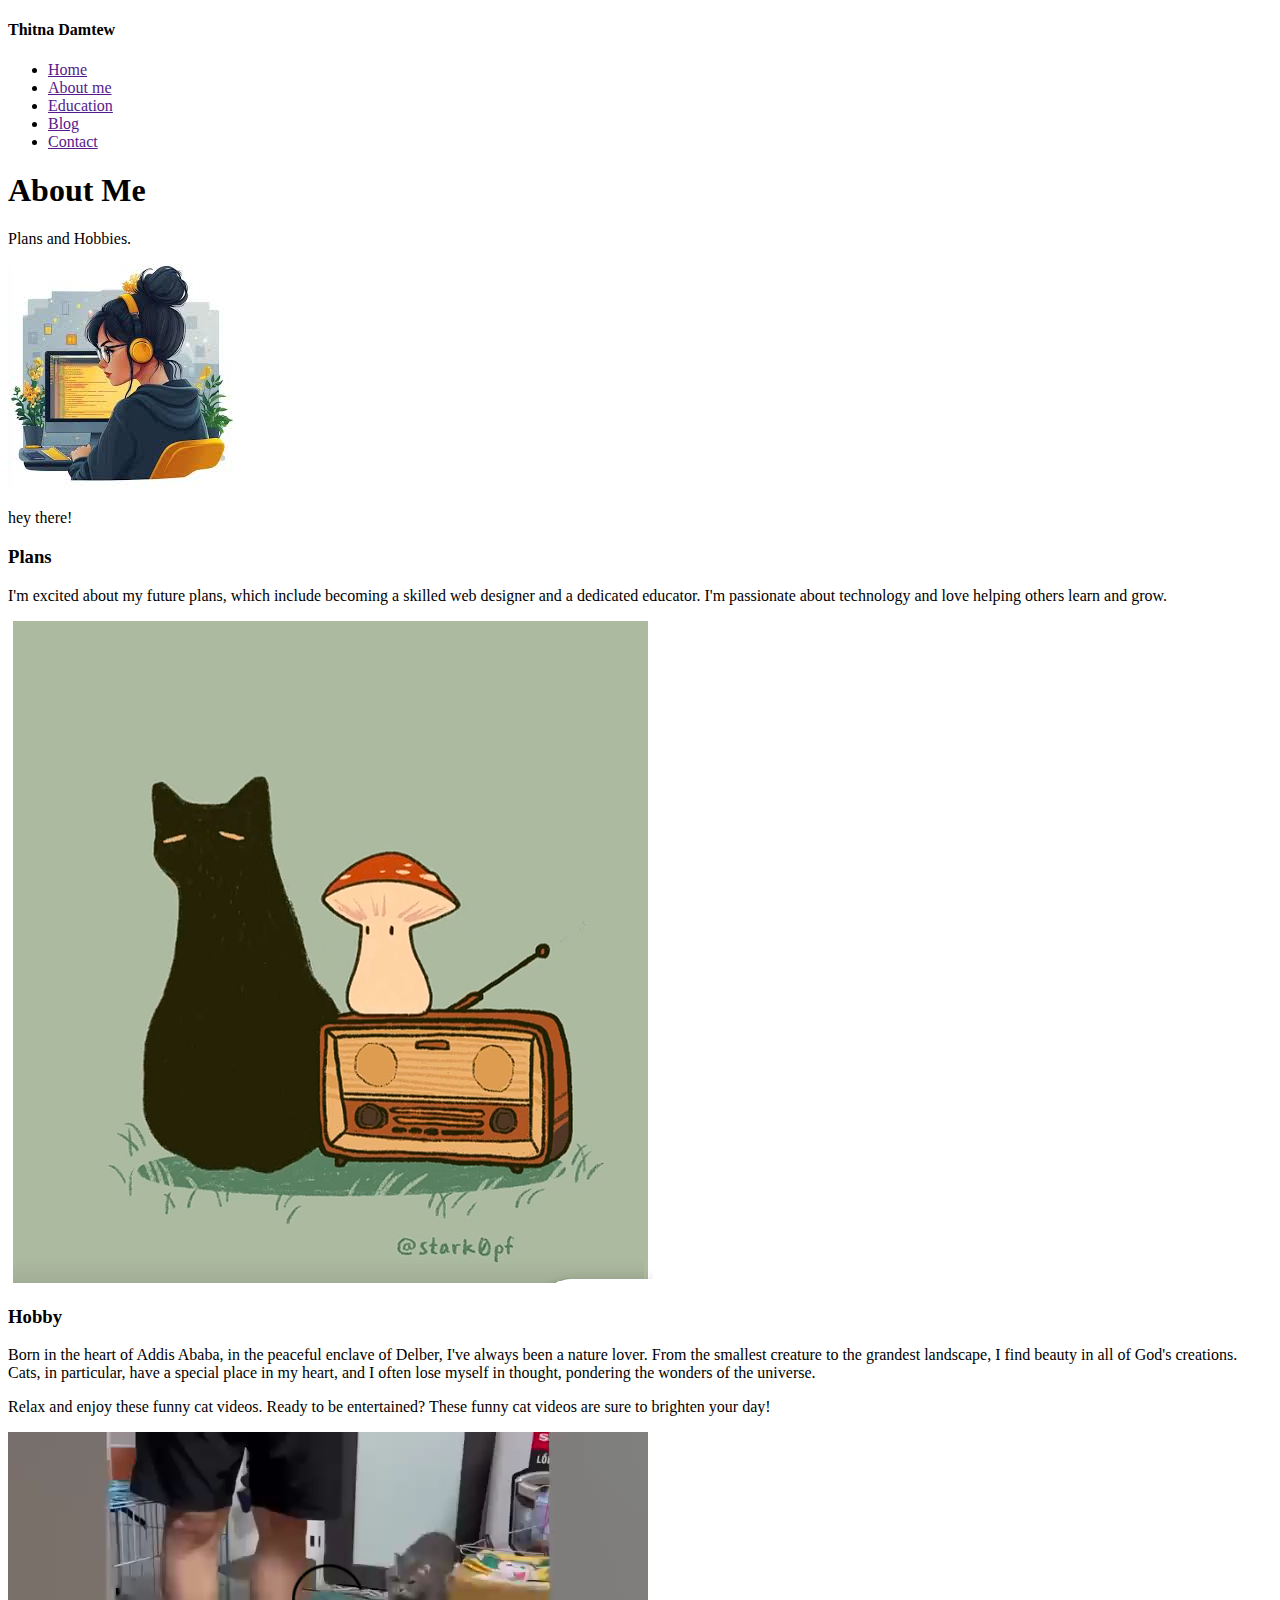
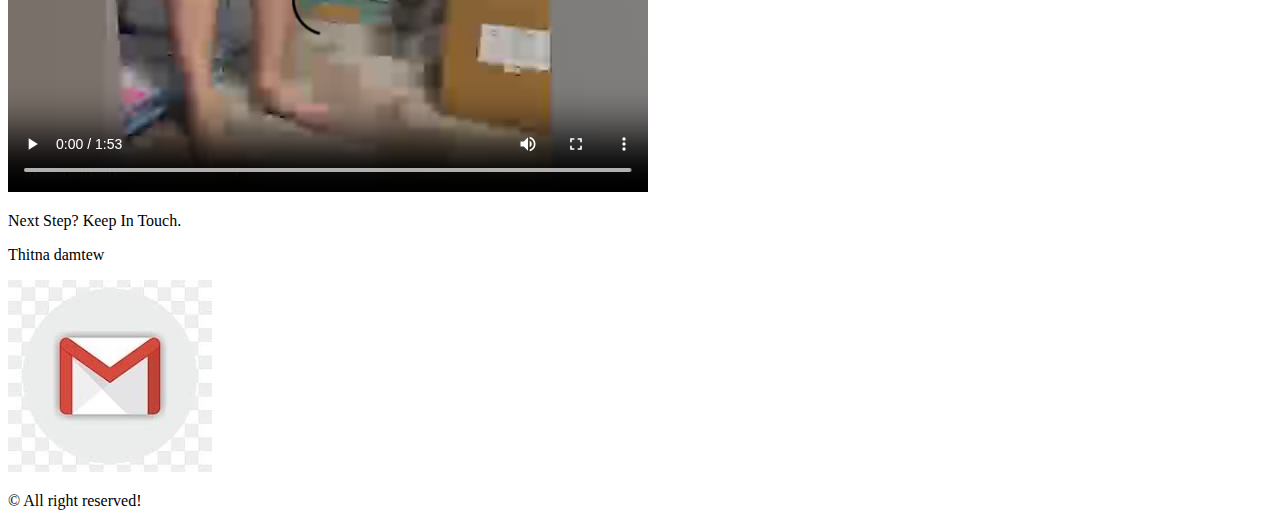
==== src/About me.html @ f11d76d5 "Add files via upload" ====
<!DOCTYPE html>
<html lang="en">
<head>
    <meta charset="UTF-8">
    <meta name="viewport" content="width=device-width, initial-scale=1.0">
    <title>About me</title>
</head>
<body>
    
         
        <nav >
           <h4> Thitna Damtew</h4>
            <ul>
                <li >
                    <a href="" class="button"> Home</a>                    
                
            </li>
       
            <li >
                    <a href ="" class="button">About me</a>
            </li>
        
            <li >
                    <a href="" class="button">Education</a>
            </li>
       
            <li >
                    <a href="" class="button">Blog</a>
            </li>

            <li >
                    <a href="" class="button">Contact</a>
            </li>
            </ul>  
        </nav>
    <header>
        <h1> About Me</h1>
        <p> Plans and Hobbies.</p>
    </header>
    
<section>
    <div >
        <div>
            <div >
                <img src="images/female.jpeg" alt="">
                <p>hey there!</p>
                <h3>Plans</h3>
                <p>
                    I'm excited about my future plans, which include becoming a skilled web designer and a dedicated educator. I'm passionate about technology and love helping others learn and grow. 
                </p>
                
            </div>
            <div >
                <img src="images/hobby.png" alt="">
                <h3>Hobby</h3>
                <p>Born in the heart of Addis Ababa, in the peaceful enclave of Delber, I've always been a nature lover. From the smallest creature to the grandest landscape, I find beauty in all of God's creations. Cats, in particular, have a special place in my heart, and I often lose myself in thought, pondering the wonders of the universe.</p>
                
            </div>
        </div>
        
            <div >
                <p>Relax and enjoy these funny cat videos. 
                Ready to be entertained? These funny cat videos are sure to brighten your day!</p>
                
            </div>
            <div >
                <video controls >
                    <source src="videos/cat_video1.mp4">

                </video>
                
            </div>
        </div>

</section>
<footer>
        
    <p>
        Next Step? Keep In Touch.
    </p>
    <p>
        Thitna damtew
    </p>
    <a href="https://thitnadamtew@gmail.com">


    <img src="images/gmail.jpeg" alt="">
    </a>
    <p>&copy; All right reserved!</p>
    
</footer>

</body>
</html>
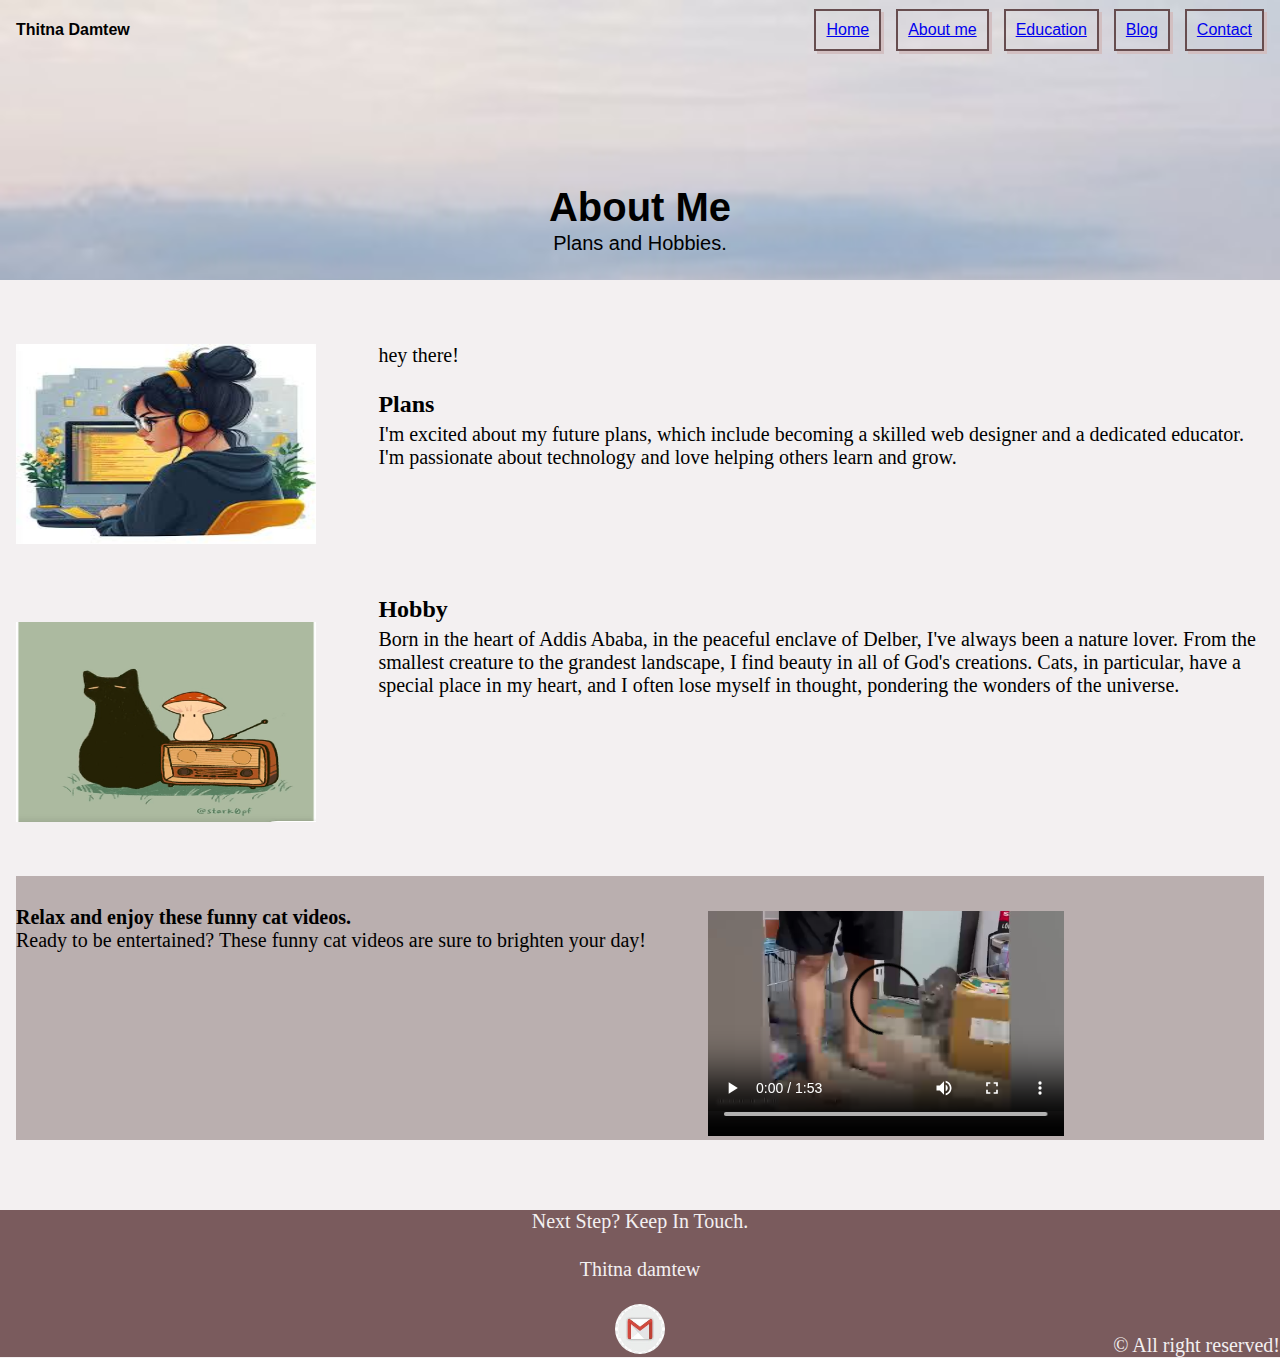
==== commit 2243da2e: "final commit" ====
--- a/src/About me.html
+++ b/src/About me.html
@@ -4,91 +4,146 @@
     <meta charset="UTF-8">
     <meta name="viewport" content="width=device-width, initial-scale=1.0">
     <title>About me</title>
+    <link rel="stylesheet" href="style/general.css">
+    <link rel="stylesheet" href="style/aboutme.css">
+    <link rel="stylesheet" href="style/header-and-footer.css">
 </head>
 <body>
     
-         
-        <nav >
-           <h4> Thitna Damtew</h4>
-            <ul>
-                <li >
-                    <a href="" class="button"> Home</a>                    
-                
-            </li>
-       
-            <li >
-                    <a href ="" class="button">About me</a>
-            </li>
-        
-            <li >
-                    <a href="" class="button">Education</a>
-            </li>
-       
-            <li >
-                    <a href="" class="button">Blog</a>
-            </li>
-
-            <li >
-                    <a href="" class="button">Contact</a>
-            </li>
-            </ul>  
-        </nav>
+    <div class="nav">
+      <section class="bar-text-container">
+        <h4> Thitna Damtew</h4> 
+      <div class="container">
+        <div class="bar1"></div>
+        <div class="bar2"></div>
+        <div class="bar3"></div>
+      </div>
+      
+      </section>
+      <div class="nav-menu hide">
+        <a href="index.html">Home</a>
+        <a href="About me.html">Aboutme</a>
+        <a href="Education.html">Education</a>
+        <a href="Blog.html">Blog</a>
+        <a href="Contact.html">Contact</a>
+    </div>
+      <nav>
+        <h4> Thitna Damtew</h4> 
+        <ul > 
+           <li >
+             <a href="index.html" class="button"> Home</a>                    
+                       
+           </li>
+              
+           <li >
+             <a href ="About me.html" class="button">About me</a>
+           </li>
+               
+           <li >
+             <a href="Education.html" class="button">Education</a>
+           </li>
+              
+           <li >
+             <a href="Blog.html" class="button">Blog</a>
+           </li>
+   
+           <li >
+             <a href="Contact.html" class="button">Contact</a>
+           </li>
+        </ul>  
+    </nav>
     <header>
         <h1> About Me</h1>
         <p> Plans and Hobbies.</p>
     </header>
+    </div>
     
-<section>
-    <div >
-        <div>
-            <div >
-                <img src="images/female.jpeg" alt="">
-                <p>hey there!</p>
-                <h3>Plans</h3>
-                <p>
-                    I'm excited about my future plans, which include becoming a skilled web designer and a dedicated educator. I'm passionate about technology and love helping others learn and grow. 
-                </p>
+<main>
+   
+    <section>
+        <div >
+            <div class="img-text-container-container">
+                <div class="img-text-container">
+                    <div>
+                      <img src="images/female.jpeg" alt="">
+                    </div>
+                    
+                    <div>
+                      <p 
+                      class="div-p"
+                      >hey there!</p>
+                      <h3>Plans</h3>
+                      <p>
+                          I'm excited about my future plans, which include becoming a skilled web designer and a dedicated educator. I'm passionate about technology and love helping others learn and grow. 
+                      </p>
+                    </div>
+
+                </div>
+
+                <div   class="img-text-container">
+                    <div>
+                      <img src="images/hobby.png" alt="">
+                    </div>
+                    <div>
+                      <h3>Hobby</h3>
+                     <p>Born in the heart of Addis Ababa, in the peaceful enclave of Delber, I've always been a nature lover. From the smallest creature to the grandest landscape, I find beauty in all of God's creations. Cats, in particular, have a special place in my heart, and I often lose myself in thought, pondering the wonders of the universe.</p>
+                    </div>
+                    
+                    
+                </div>
+            </div>
+                <div class="video-text-container">
+                  <div >
+                    <p class="video-description">Relax and enjoy these funny cat videos.
+                    </p>
+                    <p>
+                      Ready to be entertained? These funny cat videos are sure to brighten your day!
+                    
+                    </p>
+                    
+                </div>
+                <div >
+                    <video controls >
+                        <source src="videos/cat_video1.mp4">
+    
+                    </video>
+                    
+                </div>
+                </div>
                 
             </div>
-            <div >
-                <img src="images/hobby.png" alt="">
-                <h3>Hobby</h3>
-                <p>Born in the heart of Addis Ababa, in the peaceful enclave of Delber, I've always been a nature lover. From the smallest creature to the grandest landscape, I find beauty in all of God's creations. Cats, in particular, have a special place in my heart, and I often lose myself in thought, pondering the wonders of the universe.</p>
-                
-            </div>
-        </div>
-        
-            <div >
-                <p>Relax and enjoy these funny cat videos. 
-                Ready to be entertained? These funny cat videos are sure to brighten your day!</p>
-                
-            </div>
-            <div >
-                <video controls >
-                    <source src="videos/cat_video1.mp4">
+    
+    </section> 
+    
+</main>
+    
+    
 
-                </video>
-                
-            </div>
-        </div>
-
-</section>
 <footer>
         
-    <p>
-        Next Step? Keep In Touch.
-    </p>
-    <p>
-        Thitna damtew
-    </p>
-    <a href="https://thitnadamtew@gmail.com">
-
-
-    <img src="images/gmail.jpeg" alt="">
-    </a>
-    <p>&copy; All right reserved!</p>
-    
+  <div class="footer-p">
+      <p>
+            Next Step? Keep In Touch.
+      </p>
+      <p 
+        class="footer-name">
+            Thitna damtew
+      </p>
+      <a href="https://thitnadamtew@gmail.com"> 
+      </a> 
+    </div>
+        
+    <div class="copy-right">
+      <div
+      class="footer-img"><img class="footer-img" src="images/gmail.jpeg" alt=""></div> 
+      
+    </div>
+  <div><p class="copy-right-p">
+        &copy; All right reserved!
+      </p> </div>
 </footer>
 
 </body>
+
+<script src="./javascript/onclick.js"></script>
 </html>--- a/src/style/general.css
+++ b/src/style/general.css
@@ -0,0 +1,96 @@
+ nav{
+    
+   display: flex;
+   flex-direction: row;
+    align-items: center;
+    margin-left: 0;
+    margin-right:0;
+    font-family:'Lucida Sans', 'Lucida Sans Regular', 'Lucida Grande', 'Lucida Sans Unicode', Geneva, Verdana, sans-serif;
+    
+}
+.button{
+    border: 2px solid #674D4F;
+    padding: 10px;
+    box-shadow: 3px 3px #d2bfc1 ;
+  
+}
+h4{
+    margin-left: 16px;
+    
+}
+body{
+    margin: 0;
+    background-color: #F3F0F1;
+    
+    
+
+}
+main{
+    margin: 0 16px 0 16px;
+    padding-top: 270px; 
+   
+   
+}
+ul{
+    display: flex;
+    
+    column-gap: 15px;
+    flex: 1;
+    justify-content: end;
+    
+    margin-right: 16px;
+    flex-wrap: wrap;
+    
+   
+}
+li{
+    list-style-type: none;
+}
+
+footer {
+    background-color:#7A5B5D;
+    margin-top: 70px;   
+    margin-bottom: 0px;
+    width: 100%;
+    
+   
+    
+   
+    
+}
+footer p{
+    color: #F3F0F1;
+    margin-bottom: 0px;
+    display: grid;
+    grid-template-rows: 1fr 1fr ;
+    text-align: center;
+    align-items: end;
+    width: 100%;
+
+}
+.footer-name{
+    margin-top: 2px;
+    margin-right: 100px;
+    margin-bottom: -40px;
+}
+.copy-right{
+    display: flex;
+   flex-direction: row;
+    align-items:  center;
+    justify-content: center;
+    
+}
+
+.footer-img{
+    width: 50px;
+    height: 50px;
+    border-radius: 25px;
+    
+    margin: 20px 0px 0px;    
+}
+.copy-right-p{   
+    display: flex;
+    text-align: end;
+    margin-bottom: 0px;
+    justify-content: end;
+}
--- a/src/style/aboutme.css
+++ b/src/style/aboutme.css
@@ -0,0 +1,144 @@
+
+.nav{
+    background-image: url("../images/Lake_Tana.jpg");
+    background-repeat: no-repeat, repeat;
+   
+    background-size: cover;
+    object-fit: fill;
+    height: 280px;
+   
+
+}
+
+   
+header{
+
+    display: flex;
+    flex-direction: column;
+    justify-content: center;
+    align-items: center;
+    margin-top: 30px;
+
+}
+
+
+h1{
+    margin-top:94px ;
+    margin-bottom: 2px;
+    font-size: 40px;
+}
+p{
+    font-size: 20px;
+    margin: 0;
+}
+img{
+    width: 300px;
+    height: 200px; 
+    margin-top: 50px;
+    margin-bottom: 0px;
+}
+h3{
+    font-size: 24px;
+    margin-bottom: 5px;
+    
+}
+video{
+    margin-top: 10px;
+    max-width: 80%;
+    height: 250px;
+}
+.video-description{
+    margin-top: 30px;
+    font-weight: bold;
+}
+.div-p{
+    margin-top: 50px;
+}
+
+
+
+@media (min-width: 768px) and (max-width: 1023px) { 
+    .img-text-container{
+        display: flex;
+        grid-template-columns: 1fr 1fr;
+        grid-template-columns: rev;
+        flex-direction: row-reverse;
+    }
+    .video-text-container{
+        display: flex;
+        flex-direction: column-reverse;
+        background-color: #BAAFAF;
+        
+    }
+
+
+
+  }
+  @media (min-width: 768px) and (max-width: 1023px) and (orientation: landscape) {
+    .img-text-container-container{
+        display: flex;
+        flex-direction: row;
+        column-gap: 5%;
+        align-items: center;
+    }
+    .img-text-container{
+        display: flex;
+        flex-direction: column;
+        flex: 1;
+    }
+    .div-p{
+        margin-top: 0px;
+    }
+    .video-text-container{
+        display: flex;
+        flex-direction: column-reverse;
+        background-color:#f3f0f1;
+        margin-top: 50px;
+    }
+  } 
+  @media (max-width: 767px) and (orientation: landscape) {
+    .img-text-container-container{
+        display: flex;
+        flex-direction: column;
+    }
+    .img-text-container{
+        display: flex;
+        flex-direction: row-reverse;
+        column-gap: 5%;
+    }
+    .video-text-container{
+        display: grid;
+        grid-template-columns: 1fr 1fr;
+        column-gap: 5%;
+    }
+
+  }
+  @media (min-width: 1024px) {
+    bod
+    .img-text-container-container{
+        display: flex;
+        flex-direction: row;
+        column-gap: 5%;
+        align-items: center;
+    }
+    .img-text-container{
+        display: flex;
+        flex-direction: row;
+        flex: 1;
+        column-gap: 5%;
+        margin-top: 24px;
+    }
+    .video-text-container{
+        display: flex;
+        flex-direction: row;
+        background-color:#BAAFAF;
+        margin-top: 50px;
+        column-gap: 5%;
+        align-items: start;
+
+
+    }
+    .div-p{
+        width: 30%;
+    }
+  }--- a/src/style/header-and-footer.css
+++ b/src/style/header-and-footer.css
@@ -0,0 +1,192 @@
+.nav-menu {
+    display: none; 
+  }
+  
+  .nav-menu.hide { 
+    display: none; 
+  } 
+  
+  .nav-menu:not(.hide) { 
+    display: block; 
+  }
+.container{
+    padding-right: 1.5rem;
+    cursor: pointer;
+}
+
+.nav-menu a{
+    display: flex;
+    text-align: center;
+    padding: 15px 0;
+    border: 1px solid #AC888D;
+    padding:30px;
+
+    background-color: #D9D9D9;
+    color: #322525;
+    text-decoration: none;
+    width: 340%;
+  margin-right: 87%;
+    
+}
+.nav-menu{
+    margin-left: 83%;
+    width: 30px;
+    position: absolute;
+    z-index: 300;
+}
+.nav-menu a:hover{
+    background-color: rgb(223, 251, 219);
+}
+
+.hide{
+    display: none;
+}
+.nav{
+    position: absolute;
+}
+
+
+.container {
+    display: inline-block;
+    cursor: pointer;
+    height: 35px;
+    margin: auto 1em auto auto;
+    align-items: center;
+    top: 50%;
+      
+    }
+    
+.bar1, .bar2, .bar3 {
+    width: 35px;
+    height: 5px;
+    background-color: #333;
+    margin: 6px 0;
+    transition: 0.4s;
+    }
+    
+.change .bar1 {
+    transform: translate(0, 11px) rotate(-45deg);
+}
+    
+.change .bar2 {opacity: 0;}
+
+.change .bar3 {
+    transform: translate(0, -11px) rotate(45deg);
+}
+
+
+
+nav h4{
+    display: none;
+}
+ul{
+    margin: 0;
+}
+.button{
+    display: none
+    ;
+}
+.bar1, .bar2, .bar3 {
+    width: 70px;
+    height: 5px;
+    }
+.bar-text-container{
+    display: flex;
+    flex: 1; 
+}
+nav{
+    display: none;
+    width: 0;
+} 
+
+
+.nav{
+    background-image: url("../images/Lake_Tana.jpg");
+    background-repeat: no-repeat, repeat;
+   
+    background-size: cover;
+    object-fit: fill;
+    height: 280px;
+    position: fixed;
+    top: 0;
+    left: 0;
+    right: 0;
+    z-index: 1000;
+}
+header{
+
+    display: flex;
+    flex-direction: column;
+    justify-content: center;
+    align-items: center;
+    margin-top: 30px;
+    font-family:'Lucida Sans', 'Lucida Sans Regular', 'Lucida Grande', 'Lucida Sans Unicode', Geneva, Verdana, sans-serif;
+
+}
+
+
+h1{
+    margin-top:94px ;
+    margin-bottom: 2px;
+    font-size: 40px;
+}
+p{
+    font-size: 20px;
+    margin: 0;
+}
+img{
+    width: 300px;
+    height: 200px; 
+    margin-top: 50px;
+    margin-bottom: 0px;
+}
+h3{
+    font-size: 24px;
+    margin-bottom: 5px;
+    
+}
+
+@media (min-width: 768px) and (max-width: 1023px) and (orientation: landscape) {
+    .nav-menu a{
+        display: none;
+    }
+    .bar-text-container{
+        display: none;
+    }
+    nav h4{
+        display: flex;
+    }
+    ul{
+        margin-right: 16px;
+    }
+    .button{
+        display: flex
+        ;
+    }
+    nav{
+        display: flex;
+        width: 100%;
+    } 
+}
+@media (min-width: 1024px) {
+    .nav-menu a{
+        display: none;
+    }
+    .bar-text-container{
+        display: none;
+    }
+    nav h4{
+        display: flex;
+    }
+    ul{
+        margin-right: 16px;
+    }
+    .button{
+        display: flex
+        ;
+    }
+    nav{
+        display: flex;
+        width: 100%;
+    } 
+}
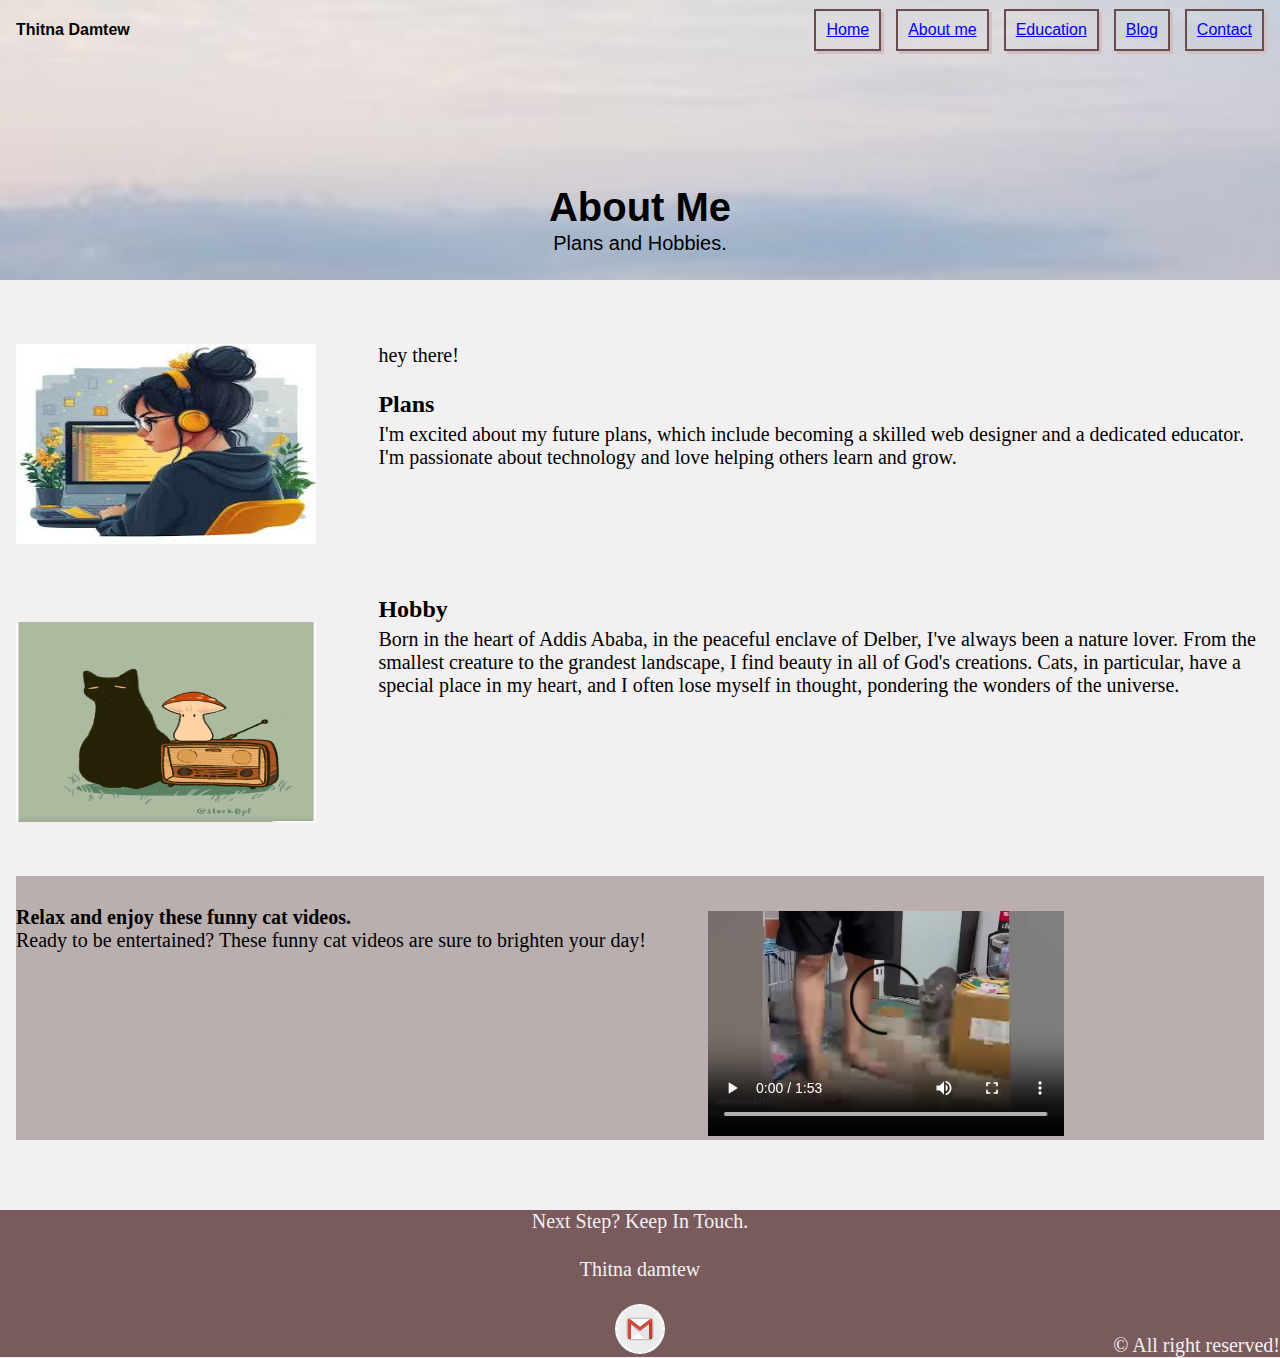
==== commit f9def175: "final commit" ====
--- a/src/About me.html
+++ b/src/About me.html
@@ -21,7 +21,7 @@
       
       </section>
       <div class="nav-menu hide">
-        <a href="index.html">Home</a>
+        <a href="../index.html">Home</a>
         <a href="About me.html">Aboutme</a>
         <a href="Education.html">Education</a>
         <a href="Blog.html">Blog</a>
@@ -31,7 +31,7 @@
         <h4> Thitna Damtew</h4> 
         <ul > 
            <li >
-             <a href="index.html" class="button"> Home</a>                    
+             <a href="../index.html" class="button"> Home</a>                    
                        
            </li>
               
